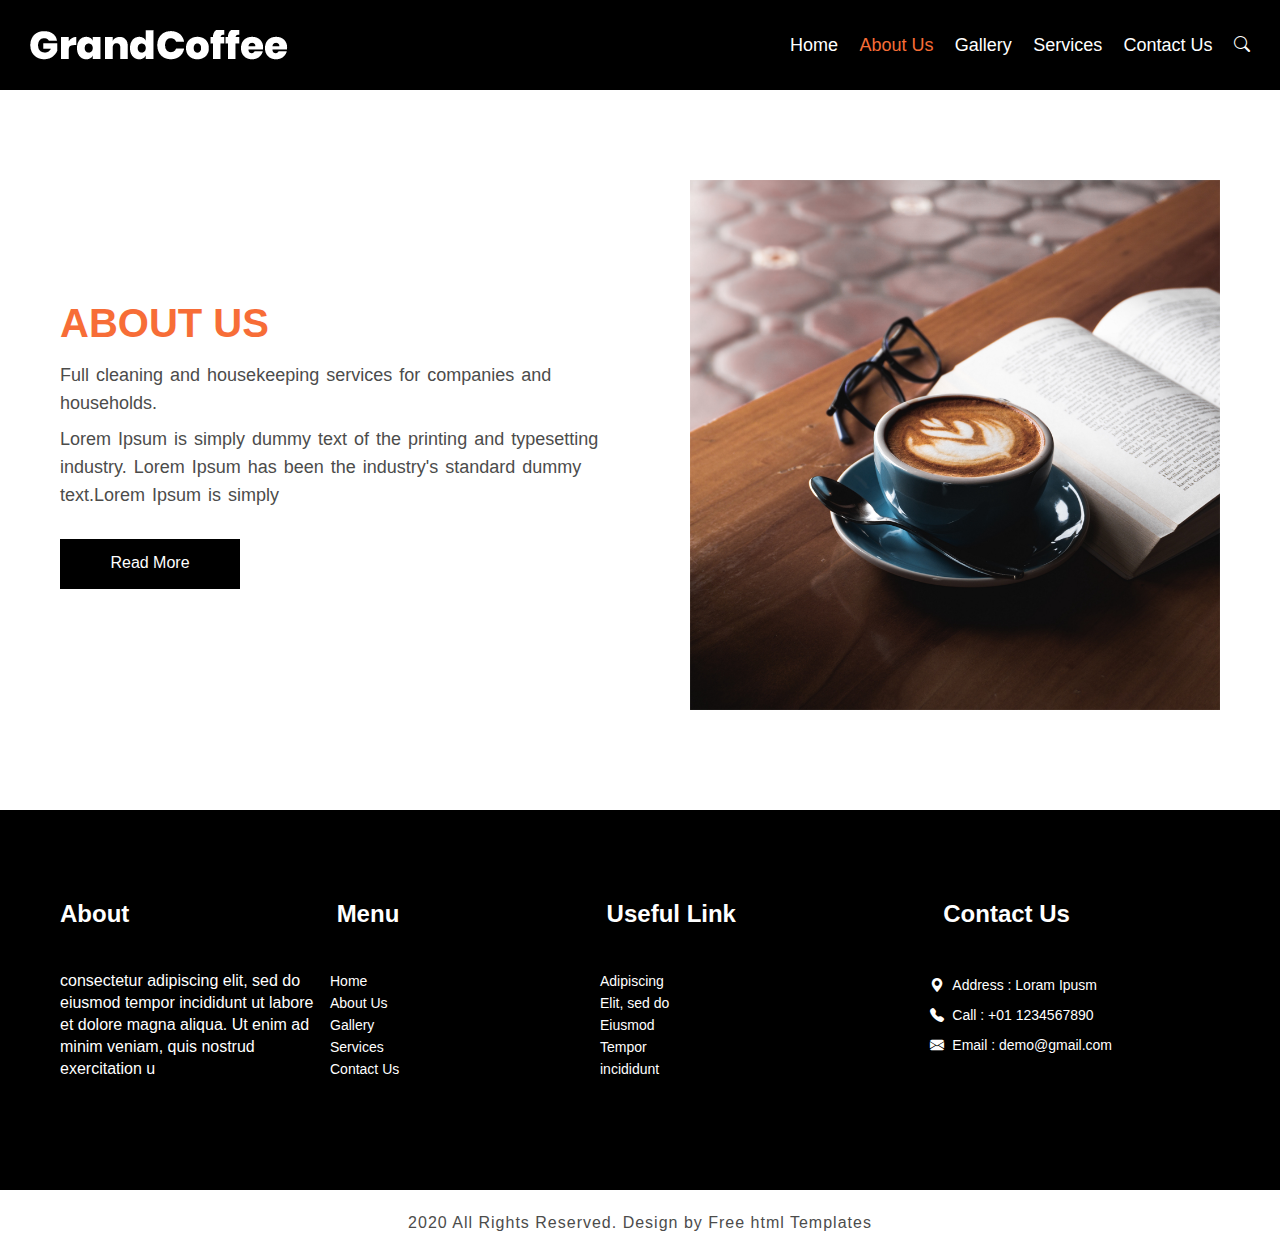
==== Grandcoffee-website/AboutUs.html @ 207cc1a4 "first commit" ====
<!DOCTYPE html>
<html lang="en">

<head>
    <meta charset="UTF-8">
    <meta name="viewport" content="width=device-width, initial-scale=1.0">
    <title>About Us</title>
    <link rel="stylesheet" href="css/style.css">
    <link rel="stylesheet" href="https://cdn.jsdelivr.net/npm/bootstrap-icons@1.11.3/font/bootstrap-icons.min.css">
    </head>
<body>
    
    <div class="main">


        <header>
            <div class="headermain">

                <div class="logodiv">
                    <img src="images/logo.png" alt="">
                </div>

                <div class="menudivright">
                    <a class="menuancar" href="index.html">Home</a>
                    <a class="menuancar1" href="#">About Us</a>
                    <a class="menuancar" href="Gallery.html">Gallery</a>
                    <a class="menuancar" href="Services.html">Services</a>
                    <a class="menuancar" href="Contact Us.html">Contact Us</a>
                    <i id="searchicon" class="bi bi-search"></i>

                </div>
            </div>
        </header>


        <!-- header compleate -->



     


        <!-- 3row start -->


        <div class="row3dmainaboutpage">

            <div class="row3leftdiv">
                <div class="row3leftheading">
                    <h1 class="aboutnamheading">ABOUT US</h1>
                </div>
                <p class="paraleftup1">Full cleaning and housekeeping services for companies and <br> households.</p>
                <p class="paraleftup2">Lorem Ipsum is simply dummy text of the printing and typesetting <br> industry.
                    Lorem Ipsum has been the industry's standard dummy <br> text.Lorem Ipsum is simply</p>
                <a class="ancerbtnleftdiv" href="#">Read More</a>
            </div>
            <div class="row3rightdiv">
                <div class="boxcenter">
                    <i id="sssicon" class="bi bi-search"></i>

                </div>
            </div>


        </div>


        <!-- row4th start -->




        



<!-- ftr start -->

<footer>
<div class="ftrmain">
    <div class="upnamesdivmain">
        <span class="ftrrow1menu">About</span>
        <span class="ftrrow1menu">Menu</span>
        <span class="ftrrow1menu">Useful Link</span>
        <span class="ftrrow1menu">Contact Us</span>
    </div>

    <div class="ftrcenterdiv">
        <div class="centercontantdiv">
            <p class="leftfirstpara1">consectetur adipiscing elit, sed do <br> eiusmod tempor incididunt ut labore <br> et dolore magna aliqua. Ut enim ad <br> minim veniam, quis nostrud <br> exercitation u
            </p>
        </div>
        <div class="centercontantdiv">
           <ul class="list1">
            <li><a class="liste1ke1" href="index.html">Home</a></li>
            <li><a class="liste1ke1" href="#">About Us</a></li>
            <li><a class="liste1ke1" href="Gallery.html">Gallery</a></li>
            <li><a class="liste1ke1" href="Services.html">Services</a></li>
            <li><a class="liste1ke1" href="Contact Us.html">Contact Us</a></li>
           </ul>
        </div>
        <div class="centercontantdivlast">
            <ul class="list1">
                <li>Adipiscing</li>
                <li>Elit, sed do</li>
                <li>Eiusmod</li>
                <li>Tempor</li>
                <li>incididunt</li>
               </ul>
        </div>
        <div class="centercontantdivrightlast">
            <ul class="listrighticons">
                <li><a id="ancer1right"  href=""><i id="icons" class="bi bi-geo-alt-fill"></i></a></li>
                <li><a id="ancer1right" href=""><i id="icons" class="bi bi-telephone-fill"></i></a></li>
                <li><a id="ancer1right" href=""><i id="icons" class="bi bi-envelope-fill"></i></a></li>
               </ul>    


               <ul class="listrighticons">
                <li><a id="ancer1right" href="">Address : Loram Ipusm</a></li>
                <li><a id="ancer1right" href="">Call : +01 1234567890</a></li>
                <li><a id="ancer1right" href="">Email : demo@gmail.com</a></li>
               </ul>  

        </div>
    </div>

        </div>

<div class="copyrightdiv">
    <span class="copyrighttest">2020 All Rights Reserved. Design by <a class="copyrighttestancar" href="">Free html Templates</a></span>
</div>

</footer>


        </div>
        </body>

</html>
---- Grandcoffee-website/css/style.css ----
* {
    margin: 0px;
    padding: 0px;
    font-family: 'Optimistic Text', sans-serif;
    box-sizing: border-box
}

html,
body {
    width: 100%;
    height: 100%;
    /* background-color: black; */
}

.main {
    width: 100%;
    background: white;
}


.headermain {
    width: 100%;
    height: 90px;
    padding: 0px 30px 0px 30px;
    background: black;
    display: flex;
    justify-content: space-between;
}

.logodiv {
    width: 260px;
    height: 100%;
    display: flex;
    align-items: center;
}

.menudivright {
    width: 460px;
    height: 100%;
    display: flex;
    align-items: center;
    justify-content: space-between;
}

.menuancar1 {
    text-decoration: none;
    color: #f76d37;
    font-size: 18px;
}


.menuancar {
    text-decoration: none;
    color: white;
    font-size: 18px;
    transition: all 0.4s ease-in-out;
}


.menuancar:hover {
    color: #f76d37;
  
    text-decoration: none;
}

/* header compleat */

.mainimgdiv {
    width: 100%;
    height: 520px;
    background-color: #f76d37;
    background: url(../images/banner-bg.png);
    background-size: cover;
}

.bannercontantdiv {
    width: 720px;
    height: 100%;
    /* background-color: chartreuse; */
    padding: 110px 0px 30px 60px;
}

.h1headingdiv {
    width: 100%;
    height: 85px;
    /* background-color: #f76d37; */
    position: relative;
}

.banheading1 {
    font-weight: lighter;
    font-size: 58px;
    letter-spacing: 5px;
    margin: 0px;
    padding: 0px;
    text-transform: capitalize;
    margin-top: 20px;
    display: inline-block;
    animation: scrol 20s linear infinite;
    position: absolute;
}

@keyframes scrol {
    from {
        transform: translateX(0);
    }

    to {
        transform: translateX(50%);
        color: #f76d37;
    }
}


.banheading2 {
    font-weight: 800;
    font-size: 60px;
    color: white;
    text-transform: capitalize;
    letter-spacing: 4px;
    word-spacing: -10px;
}

.uppara1 {
    color: white;
    letter-spacing: 1px;
}

.bannerbtn {
    padding: 18px 35px;
    background-color: black;
    color: white;
    text-transform: uppercase;
    text-decoration: none;
    font-size: 14px;
    text-align: center;
    /* margin-top: 4px; */
    display: inline-block;
    transition: all 1s ease-in-out;
}

.bannerbtn:hover {
    background: #f76d37;
    color: white;
    
}

#searchicon {
    color: white;
    transition: all 1s ease-in-out;
}

#searchicon:hover {
    color: #f76d37;
    transform: rotate(360deg);
}


/* 3row start */

.row3dmain {
    width: 100%;
    height: 630px;
    /* background-color: #f76d37; */
    padding: 90px 60px 0px 60px;
    display: flex;
    align-items: center;
    justify-content: space-between;
}

.row3leftdiv {
    width: 550px;
    height: 420px;
    /* background-color: yellow; */
    display: flex;
    flex-direction: column;
    justify-content: center;
}

.row3rightdiv {
    width: 530px;
    height: 530px;
    /* background-color: darkcyan; */
    background: url(../images/about-img.png);
    background-size: cover;
}

.boxcenter {
    width: 100%;
    height: 100%;
    transition: all 1.5s ease-in-out;
    display: flex;
    justify-content: center;
    align-items: center;
}

#sssicon {
    transition: all 1.5s ease-in-out;
    color: transparent;
    /* font-size: 50px; */
}

.boxcenter:hover {
    background-color: rgba(155, 72, 72, 0.5);
}

.boxcenter:hover>#sssicon {
    color: black;
    font-size: 50px;
}


.row3leftheading {
    width: 100%;
    height: 60px;
    /* background-color: turquoise; */
}

.aboutnamheading {
    color: #f76d37;
    font-weight: 700;
    font-size: 40px;

}


.paraleftup1 {
    font-size: 18px;
    word-spacing: 2px;
    line-height: 28px;
    color: #4c4c4b;
}

.paraleftup2 {
    font-size: 18px;
    word-spacing: 2px;
    line-height: 28px;
    color: #4c4c4b;
    margin-top: 8px;
    margin-bottom: 30px;
}

.ancerbtnleftdiv {
    background-color: black;
    /* padding: 15px 35px; */
    width: 180px;
    text-align: center;
    padding-top: 15px;
    text-decoration: none;
    height: 50px;
    color: white;
    transition: all 1s ease-in-out;
}

.ancerbtnleftdiv:hover {
    background-color: #f76d37;
    color: white;
}

/* <!-- row4th start --> */


.row4thmaindiv {
    width: 100%;
    padding: 100px 60px 60px 60px;
    /* background-color: #f76d37; */
}

.upheadingourname {
    width: 100%;
    height: 80px;
    /* background-color: aqua; */
    font-size: 20px;
    color: #f76d37;
    font-weight: 800;
    text-align: center;
}

.upheadingourname2par2 {
    width: 100%;
    height: 80px;
    /* background-color: darksalmon; */
}

.ourdownpara1 {
    font-size: 18px;
    text-align: center;
    color: #4c4c4b;
    line-height: 22px;
}

.row4kecol1 {
    width: 100%;
    height: 310px;
    /* background-color: teal; */
    margin-bottom: 50px;
    display: flex;
    justify-content: space-between;
}

.col1img1 {
    width: 360px;
    height: 100%;
    transition: all 1.5s ease-in-out;
    /* background-color: darkseagreen; */
}

.col1img1:hover {
    box-shadow: #4c4c4b 0px 0px 30px;
    transform: scale(1.1);
}

.lastbtndiv3throw {
    width: 100%;
    height: 60px;
    /* background-color: sienna; */
    display: flex;
    justify-content: center;
}

.row4thbtn {
    padding: 15px 55px;
    background-color: black;
    color: white;
    text-decoration: none;
    padding-top: 20px;
    transition: all 1s ease-in-out;
}

.row4thbtn:hover {
    background-color: #f76d37;

}

.row5thmaindiv {
    width: 100%;
    height: 600px;
    background: url(../images/services-bg.png);
    background-size: cover;
    background-attachment: fixed;
}

.ro5thheadingdiv {
    width: 100%;
    height: 100%;
    /* background-color: darkcyan; */
    padding: 100px 60px 90px 60px;
}

.hhrow5h1div {
    width: 100%;
    height: 130px;
    /* background-color: #f76d37; */
}


.servicesheading {
    color: white;
    font-size: 38px;
    text-align: center;
    font-weight: 700;
    margin-bottom: 20px;
}

.servicesheadingpara {
    color: white;
    text-align: center;
    letter-spacing: 1px;
}

.icon3divmain {
    width: 100%;
    height: 280px;
    /* background-color: violet; */
    display: flex;
    justify-content: space-between;
}

.icon1divdiv1 {
    width: 360px;
    height: 100%;
    background-color: #f76d37;
    padding: 55px 30px;
    display: flex;
    flex-direction: column;
    justify-content: space-between;
    transition: all 1.5s ease-in-out;
}

.upicon1div {
    width: 100%;
    height: 55px;
    /* background-color: rgb(83, 64, 224); */
    text-align: center;
}

.icon1iconheadeing {
    font-weight: normal;
    color: white;
    text-align: center;
    /* margin-bottom: 22px; */
    transition: all 1.5s ease-in-out;
}

.h1downpara {
    color: white;
    text-align: center;
    line-height: 25px;
    font-weight: normal;
    transition: all 1.5s ease-in-out;

}

.icon1divdiv1:hover {
    background-color: white;
    height: 300px;
}


.icon1divdiv1:hover>.icon1iconheadeing {
    color: black;
}

.icon1divdiv1:hover>.h1downpara {
    color: black;
}

/* <!-- row6thstart --> */

.row6thmaindiv {
    width: 100%;
    padding: 100px 60px 100px 60px;
    /* background-color: turquoise; */
}

.row6firstrow1 {
    width: 100%;
    height: 130px;
    /* background-color: darkcyan; */
}


.row6firstrow2 {
    width: 100%;
    height: 150px;
    /* background-color: deeppink; */
    border-left: 2px black solid;
    border-right: black 2px solid;
    padding-left: 20px;
    display: flex;
    justify-content: space-between;
    flex-direction: column;
}

.headingro6first1 {
    color: #f76d37;
    font-size: 38px;
    font-weight: 700;
    letter-spacing: 1px;
    margin-bottom: 15px;
}

.headingro6first1para {
    color: #4c4c4b;

}

.row6seconddivh1 {
    color: #f76d37;
    font-size: 28px;
    font-weight: 700;
}

.h1div1 {
    width: 100%;
    height: 40px;
    padding: 0px 860px 0px 115px;
    /* background-color: firebrick; */
    display: flex;
    align-items: center;
    justify-content: space-between;
}

.row6bigpara1 {
    color: #4c4c4b;
    font-size: 18px;
    font-weight: 100;
    word-spacing: 3px;
    line-height: 25px;
}

.slidering {
    width: 100%;
    height: 20px;
    /* background-color: slategrey; */
    margin-top: 80px;
    justify-content: center;
    display: flex;
}

/* <!-- row7th start --> */


.row7thmain {
    width: 100%;
    height: 670px;
    /* background-color: yellow; */
    border-bottom: white solid 10px;
    display: flex;
    flex-direction: column;
    justify-content: space-between;
}

.row7thheading1 {
    width: 100%;
    height: 40px;
    /* background-color: #0e0c0b; */
    display: flex;
    justify-content: center;
    align-items: center;
    color: #f76d37;
    font-size: 20px;
}

.row72divsmaindiv {
    width: 100%;
    height: 500px;
    /* background-color: turquoise; */
    display: flex;

}

.formdivleft {
    width: 50%;
    height: 100%;
    background: url(../images/img-9.png);
    background-size: cover;
    padding: 40px 70px 20px 70px;
    text-align: center;
}

.formdivrightmapdiv {
    width: 50%;
    height: 100%;
    /* background-color: rgb(255, 0, 238); */
}

.inputup1 {
    width: 100%;
    height: 55px;
    border-radius: 30px;
    border: none;
    color: #080707;
    font-size: 20px;
    padding: 20px 40px;
    outline: none;
    margin-bottom: 15px;

}

.testarea1 {
    width: 100%;
    height: 150px;
    resize: none;
    border-radius: 50px;
    font-size: 20px;
    color: #080707;
    padding: 50px 40px;
    margin-bottom: 20px;
    outline: none;
}

.formbtn {
    color: #ffffff;
    background-color: #d33a11;
    padding: 20px 65px 20px 65px;
    border: none;
    border-radius: 30px;
    font-size: 16px;
    margin: auto;
    transition: all 1.5s ease-in-out;
}


.formbtn:hover {
    background-color: white;
    color: black;
}


.ifremmap {
    width: 100%;
    height: 100%;
}



/* ftr start */


.ftrmain {
    width: 100%;
    height: 380px;
    background: black;
    padding: 90px 0px 90px 0px;
}

.upnamesdivmain {
    width: 100%;
    height: 40px;
    /* background-color: #f76d37; */
    padding: 0px 210px 0px 60px;
    display: flex;
    justify-content: space-between;
}

.ftrrow1menu {
    color: white;
    font-size: 24px;
    font-weight: bold;
}

.ftrcenterdiv {
    width: 100%;
    height: 250px;
    /* background-color: slateblue; */
    padding: 30px 0px 5px 60px;
    display: flex;

}

.centercontantdiv {
    width: 270px;
    height: 100%;
    /* background-color: #d33a11; */
}

.centercontantdivlast {
    width: 270px;
    height: 100%;
    /* background-color: #d33a11; */
    flex-basis: 330px;
}

.centercontantdivrightlast {
    width: 182px;
    height: 100%;
    /* background-color: #d33a11; */
    display: flex;
    justify-content: space-between;
}


.leftfirstpara1 {
    color: white;
    line-height: 22px;
}

.list1 {
    list-style: none;
    line-height: 22px;
    color: white;
    font-size: 14px;
}

.liste1ke1 {
    color: white;
    text-decoration: none;
    font-size: 14px;
}

.listrighticons {
    line-height: 30px;
    list-style: none;
    color: white;
    font-size: 14px;
}

.copyrightdiv {
    width: 100%;
    height: 65px;
    /* background-color: turquoise; */
    display: flex;
    justify-content: center;
    align-items: center;
}

.copyrighttest {
    color: #4c4c4b;
    letter-spacing: 1px;
}

.copyrighttestancar {
    color: #4c4c4b;
    text-decoration: none;
    letter-spacing: 1px;
}

.copyrighttestancar:hover {
    color: #f76d37;
}

.liste1ke1:hover {
    color: #f76d37;
}

#ancer1right {
    text-decoration: none;
    color: white;
    font-size: 14px;
}

#ancer1right:hover {
    color: #f76d37;
}

/* about page start */



.row3dmainaboutpage {
    width: 100%;
    /* height: 630px; */
    /* background-color: #f76d37; */
    padding: 90px 60px 0px 60px;
    display: flex;
    align-items: center;
    justify-content: space-between;
    margin-bottom: 100px;
}


/* contactuspagestart */

.row7thmain {
    width: 100%;
    height: 670px;
    /* background-color: yellow; */
    border-bottom: white solid 10px;
    display: flex;
    flex-direction: column;
    justify-content: space-between;
    margin-top: 100px;
}
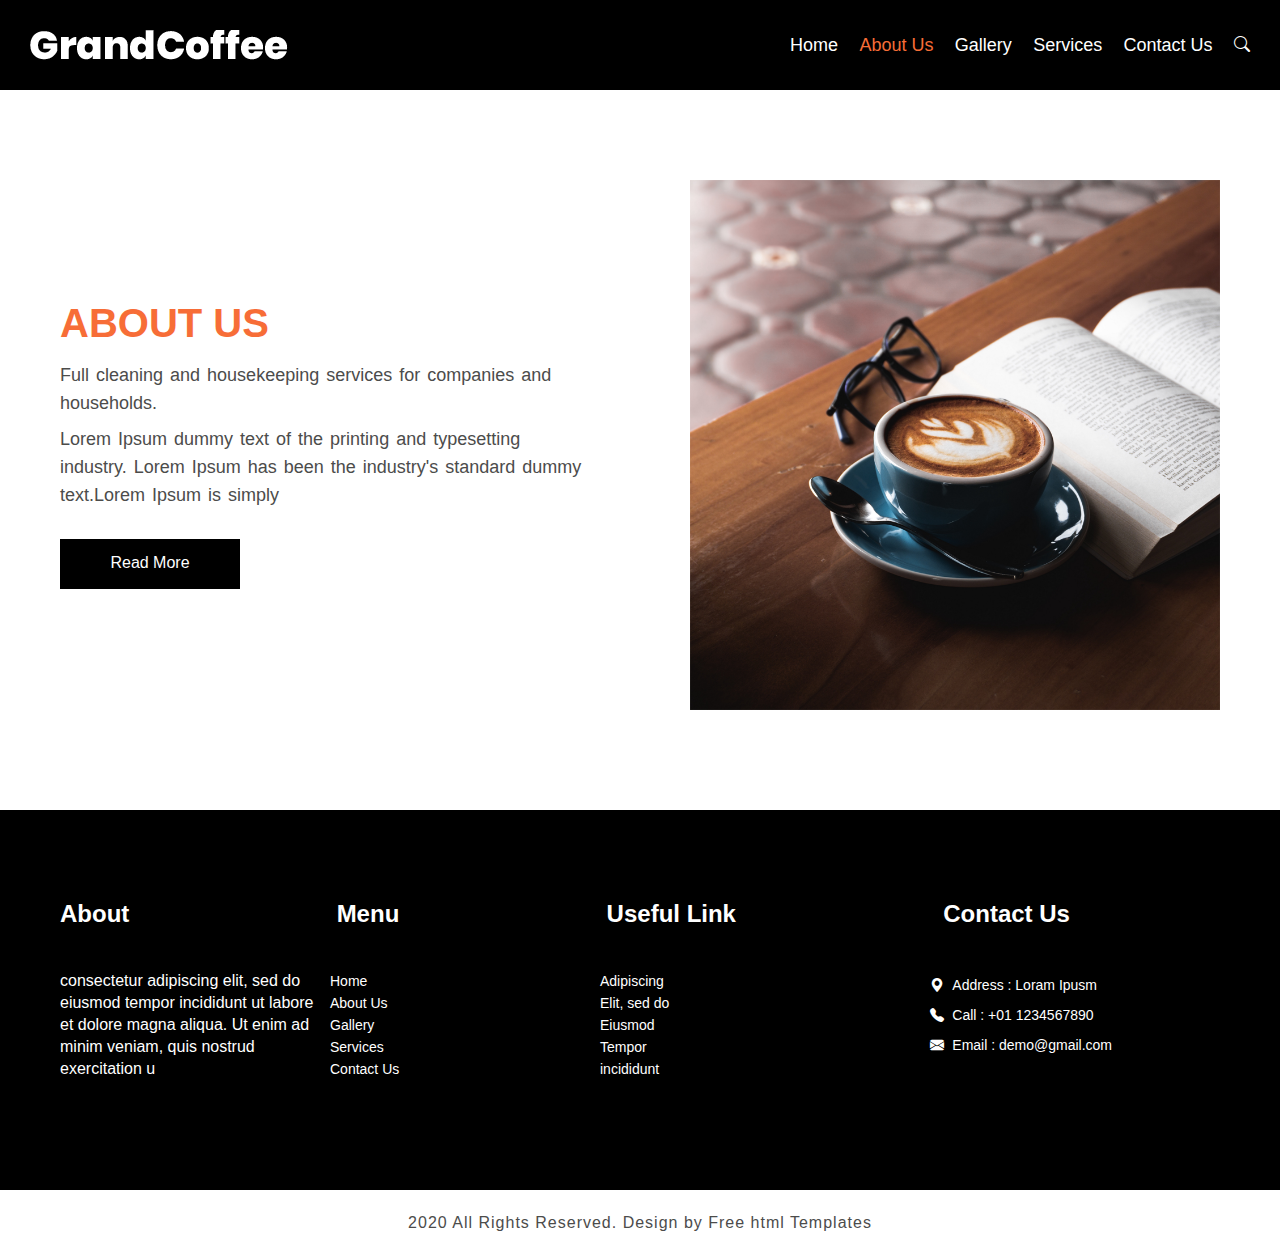
==== commit f6f2f514: "Update AboutUs.html" ====
--- a/Grandcoffee-website/AboutUs.html
+++ b/Grandcoffee-website/AboutUs.html
@@ -50,7 +50,7 @@
                     <h1 class="aboutnamheading">ABOUT US</h1>
                 </div>
                 <p class="paraleftup1">Full cleaning and housekeeping services for companies and <br> households.</p>
-                <p class="paraleftup2">Lorem Ipsum is simply dummy text of the printing and typesetting <br> industry.
+                <p class="paraleftup2">Lorem Ipsum  dummy text of the printing and typesetting <br> industry.
                     Lorem Ipsum has been the industry's standard dummy <br> text.Lorem Ipsum is simply</p>
                 <a class="ancerbtnleftdiv" href="#">Read More</a>
             </div>
@@ -137,4 +137,4 @@
         </div>
         </body>
 
-</html>+</html>
--- a/Grandcoffee-website/css/style.css
+++ b/Grandcoffee-website/css/style.css
@@ -82,7 +82,7 @@
 
 .h1headingdiv {
     width: 100%;
-    height: 85px;
+    height: 84px;
     /* background-color: #f76d37; */
     position: relative;
 }
@@ -741,4 +741,4 @@
     flex-direction: column;
     justify-content: space-between;
     margin-top: 100px;
-}+}
